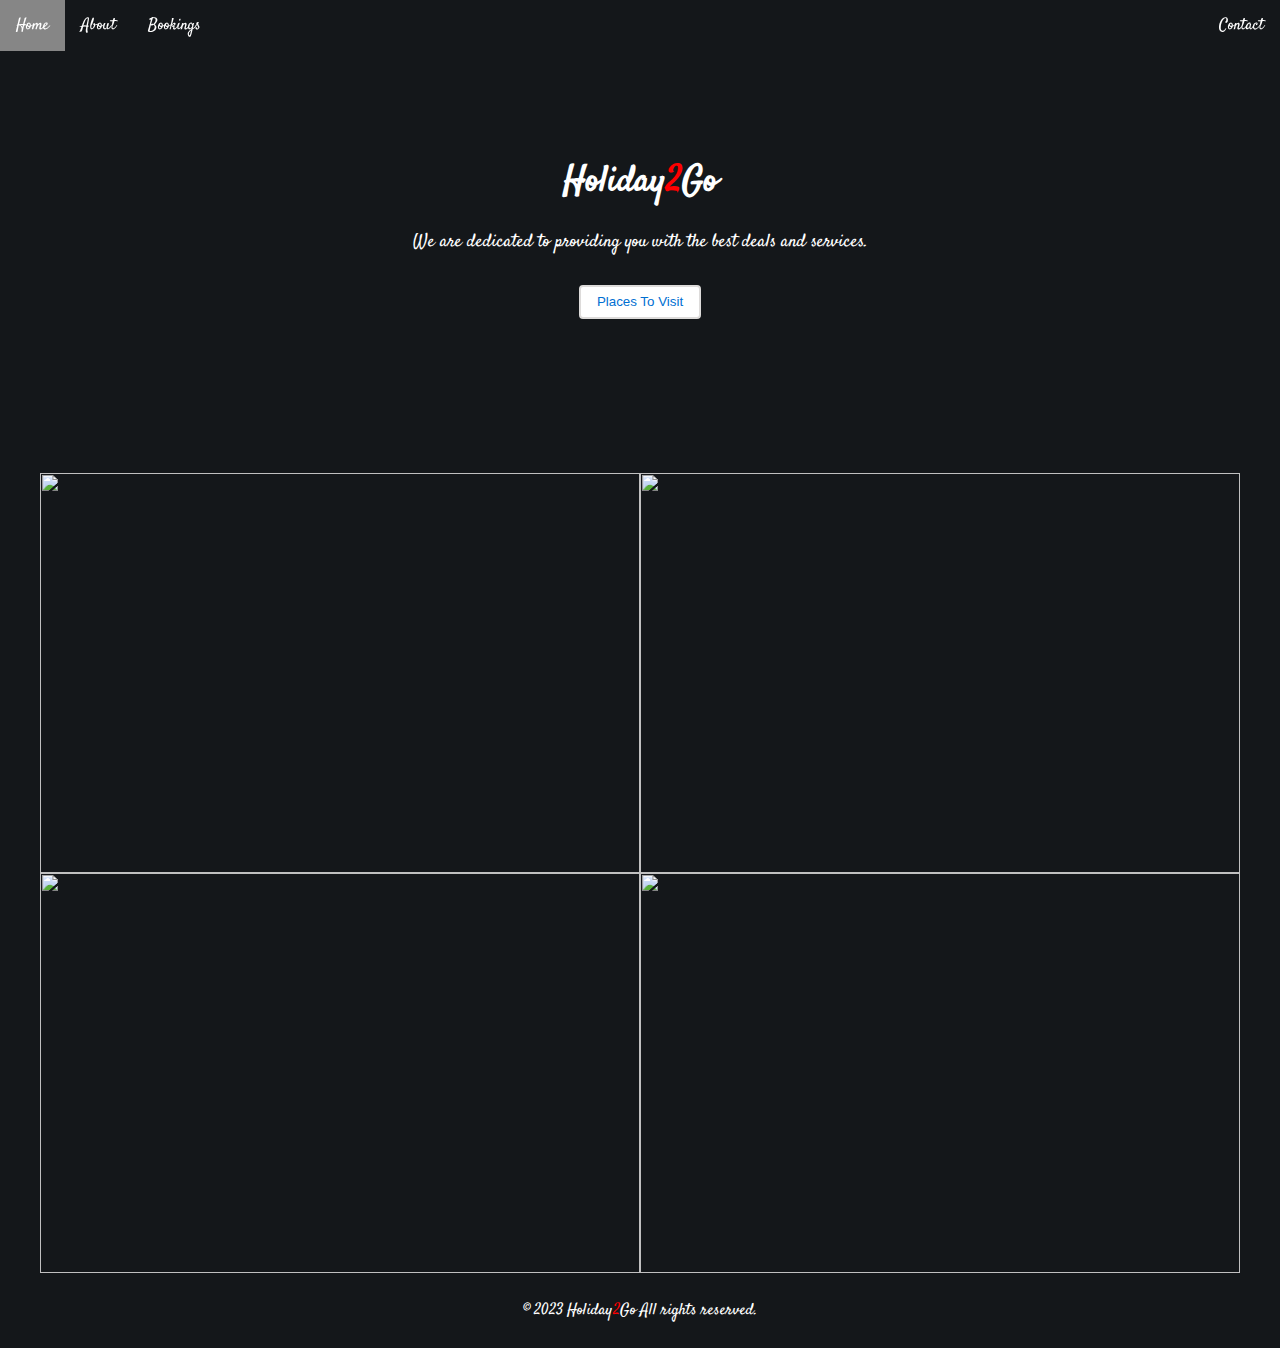
==== index.html @ 5dc369ea "using 2 images per div instead of 3" ====
<!DOCTYPE html>
<html lang="en">
<head>
    <meta charset="UTF-8">
    <meta name="viewport" content="width=device-width, initial-scale=1.0">
    <title>Holiday2Go | Home</title>
    <link rel="stylesheet" href="./Assets/CSS/index.css">
    <link rel=”stylesheet” href=”htpps://pyscript.net/alpha/pyscript.css” />    
    <link rel="shortcut icon" href="https://github.com/unofficialdxnny/Holiday2Go/blob/main/Assets/Images/Favicon.ico?raw=true" width="" type="image/x-icon">
</head>
<body id="dragless" class="fade-in">

  <div id="main">
    <ul>
      <li><a class="active" href="https://holiday2go.netlify.app">Home</a></li>
      <li><a href="#gal">About</a></li>
      <li><a href="https://holiday2go.netlify.app/bookings">Bookings</a></li>
      <li class="contact"><a href="mailto:ahmeddanial324@gmail.com">Contact</a></li>
    </ul>
    </div>
  
  
  
  
  
        <section class="main">
          <div class="main-content">
            <h1>Holiday<span id="num">2</span>Go</h1>
            <p>We are dedicated to providing you with the best deals and services.</p>
            <a href="#gal"><button>Places To Visit</button></a>
          </div>
        </section>
        <br>
  
  
  <div id="gal" class="gallery">
    <div class="imgrow"><img src="https://holiday2go.netlify.app/Assets/Images/main_bg.jpg" width="600" height="400" alt=""></div>
    <div class="imgrow"><img src="https://images.pexels.com/photos/434341/pexels-photo-434341.jpeg?cs=srgb&dl=pexels-mike-bird-434341.jpg&fm=jpg" width="600" height="400" alt=""></div>
    
  </div>
  
  <div class="gallery">
    <div class="imgrow"><img src="https://img.freepik.com/premium-photo/india-taj-mahal-complex-beautiful-day-view_400112-330.jpg?w=2000" width="600" height="400" alt=""></div>
    <div class="imgrow"><img src="https://images.immediate.co.uk/production/volatile/sites/7/2021/09/GettyImages-1279734279-24aade8.jpg" width="600" height="400" alt=""></div>
    
  </div>
  
  <footer>
    <p>&copy; 2023 <a href="#main">Holiday<span id="num">2</span>Go</a> All rights reserved.</p>
  </footer>
  
  
  
  
  <script src="./Assets/JS/index.js"></script>
  </body>
---- Assets/CSS/index.css ----
@import url('https://fonts.googleapis.com/css2?family=Satisfy&display=swap');



* {
    user-select: none;
    -webkit-user-select: none;
    -moz-user-select: none;
    -ms-user-select: none;
    scroll-behavior: smooth;
}

body {
    background-color: #14171A;
    font-family: 'Satisfy', cursive;
    background-image: url("");
    background-repeat: no-repeat;
    background-position-x: center; 
    margin: 0;
    padding: 0;
}


.fade-in { 
  animation: fadeIn 5s;
}

@keyframes fadeIn {
  0% { opacity: 0; }
  100% { opacity: 1; }
}




::-webkit-scrollbar {
    display: none;
}

a {
  color: white;
  text-decoration: none;
}




  ul {
    list-style-type: none;
    margin: 0;
    padding: 0;
    overflow: hidden;
    background-color: transparent;
    opacity: 1;
    position: fixed;
    width: 100%;
    z-index: 100;

  }

  li {
    float: left;
  }

  li a {
    opacity: 100;
    display: block;
    color: rgb(255, 255, 255);
    text-align: center;
    padding: 14px 16px;
    text-decoration: none;
  }

  li a:hover {
    background-color: #868686;
  }

  .contact {
    float: right;
  }

  .active {
    background-color: gold;
  }


  .main {
    background-image: url('https://holiday2go.netlify.app/Assets/Images/main.gif');
    background-size: cover;
    background-position: center;
    height: 50vh;
    display: flex;
    justify-content: center;
    align-items: center;
    color: #ffffff;
  }

  .main-content {
    text-align: center;
  }

  .main-content h1 {
    font-size: 36px;
    margin-bottom: 20px;
  }

  .main-content #num {
    color: red;
  }


  #num {
    color: red;
  }
  .main-content p {
    font-size: 18px;
    margin-bottom: 30px;
  }

  footer {
    background-color: transparent;
    text-align: center;
    padding: 10px;
    color: white;
  }


button {

  display: inline-block;
  outline: none;

  padding: 0 16px;
  background-color: #fff;
  border-radius: 0.25rem;
  border: 2px solid #dddbda;
  color: #0070d2;
  line-height: 30px;



}

button:hover {
  background-color: #aaaaaa; 
} 



.gallery {
  display: flex;
  align-items: center;
  justify-content: center;

  
}

.imgrow {
  display: flex;
  justify-content: space-between;
  transition: transform 1s ease;
  
}

.imgrow img {
  width: 100%; 
}

.imgrow:hover {
  transform: scale(0.95);

  
}


@media (max-width: 768px) {
  .navbar {
    flex-direction: column;
    align-items: flex-start;
  }

  .links {
    margin-top: 10px;
  }

  .links a {
    display: block;
    margin-bottom: 5px;
  }


  .gallery {
    display: flex;
    align-items: center;
    justify-content: space-between;
  
    
  }
  
  .imgrow {
    width: 25%;
  }

}
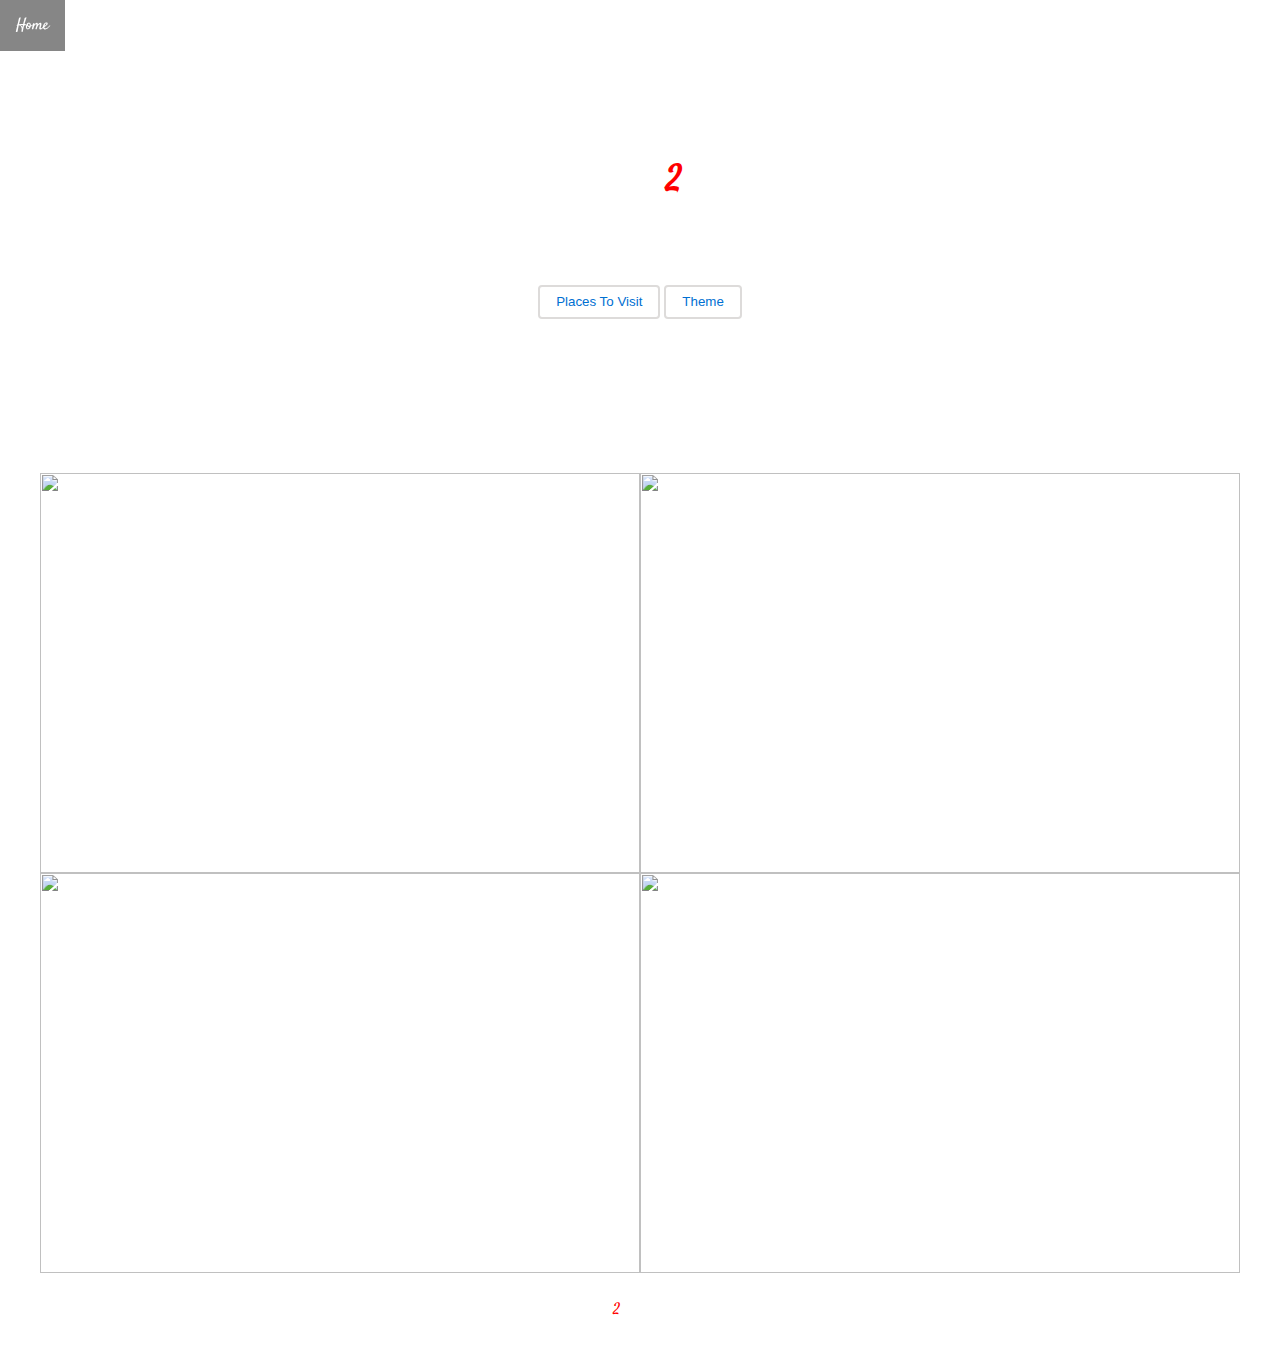
==== commit a6ee11be: "added dark mode" ====
--- a/index.html
+++ b/index.html
@@ -16,6 +16,7 @@
       <li><a href="#gal">About</a></li>
       <li><a href="https://holiday2go.netlify.app/bookings">Bookings</a></li>
       <li class="contact"><a href="mailto:ahmeddanial324@gmail.com">Contact</a></li>
+      
     </ul>
     </div>
   
@@ -28,13 +29,17 @@
             <h1>Holiday<span id="num">2</span>Go</h1>
             <p>We are dedicated to providing you with the best deals and services.</p>
             <a href="#gal"><button>Places To Visit</button></a>
+            <button onclick="darkMode()">Theme</button>
+
           </div>
         </section>
         <br>
   
   
   <div id="gal" class="gallery">
-    <div class="imgrow"><img src="https://holiday2go.netlify.app/Assets/Images/main_bg.jpg" width="600" height="400" alt=""></div>
+    <div class="imgrow"><img src="https://holiday2go.netlify.app/Assets/Images/main_bg.jpg" width="600" height="400" alt="">
+    
+    </div>
     <div class="imgrow"><img src="https://images.pexels.com/photos/434341/pexels-photo-434341.jpeg?cs=srgb&dl=pexels-mike-bird-434341.jpg&fm=jpg" width="600" height="400" alt=""></div>
     
   </div>
--- a/Assets/CSS/index.css
+++ b/Assets/CSS/index.css
@@ -11,7 +11,6 @@
 }
 
 body {
-    background-color: #14171A;
     font-family: 'Satisfy', cursive;
     background-image: url("");
     background-repeat: no-repeat;
@@ -173,6 +172,13 @@
 }
 
 
+.dark-mode {
+  background-color: #14171A;
+  color: white;
+}
+
+
+
 @media (max-width: 768px) {
   .navbar {
     flex-direction: column;
@@ -196,10 +202,12 @@
   
     
   }
+
+  
   
   .imgrow {
-    width: 25%;
-  }
-
-}
-
+    width: 100%;
+  }
+
+}
+
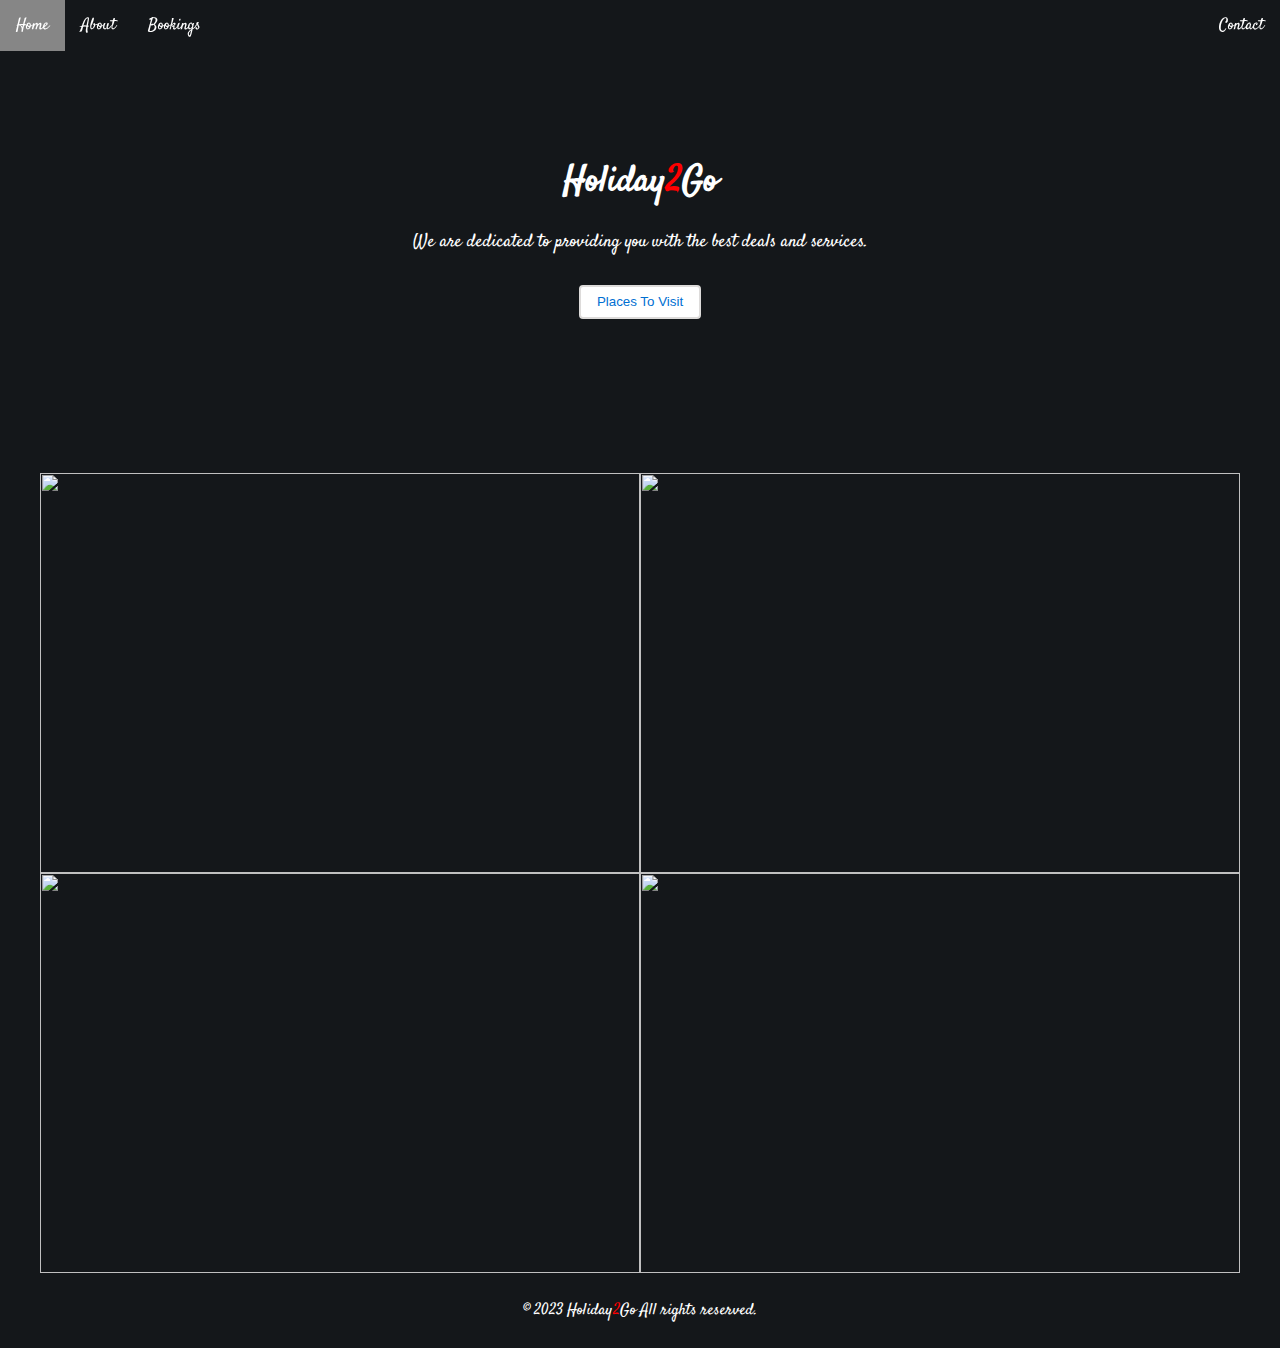
==== commit 5631af90: "removed dark mode toggle" ====
--- a/index.html
+++ b/index.html
@@ -29,7 +29,6 @@
             <h1>Holiday<span id="num">2</span>Go</h1>
             <p>We are dedicated to providing you with the best deals and services.</p>
             <a href="#gal"><button>Places To Visit</button></a>
-            <button onclick="darkMode()">Theme</button>
 
           </div>
         </section>
--- a/Assets/CSS/index.css
+++ b/Assets/CSS/index.css
@@ -17,7 +17,10 @@
     background-position-x: center; 
     margin: 0;
     padding: 0;
-}
+    background-color: #14171A;
+    color: white;
+}
+
 
 
 .fade-in { 
@@ -91,7 +94,7 @@
     display: flex;
     justify-content: center;
     align-items: center;
-    color: #ffffff;
+   
   }
 
   .main-content {
@@ -120,7 +123,6 @@
     background-color: transparent;
     text-align: center;
     padding: 10px;
-    color: white;
   }
 
 
@@ -172,10 +174,7 @@
 }
 
 
-.dark-mode {
-  background-color: #14171A;
-  color: white;
-}
+
 
 
 
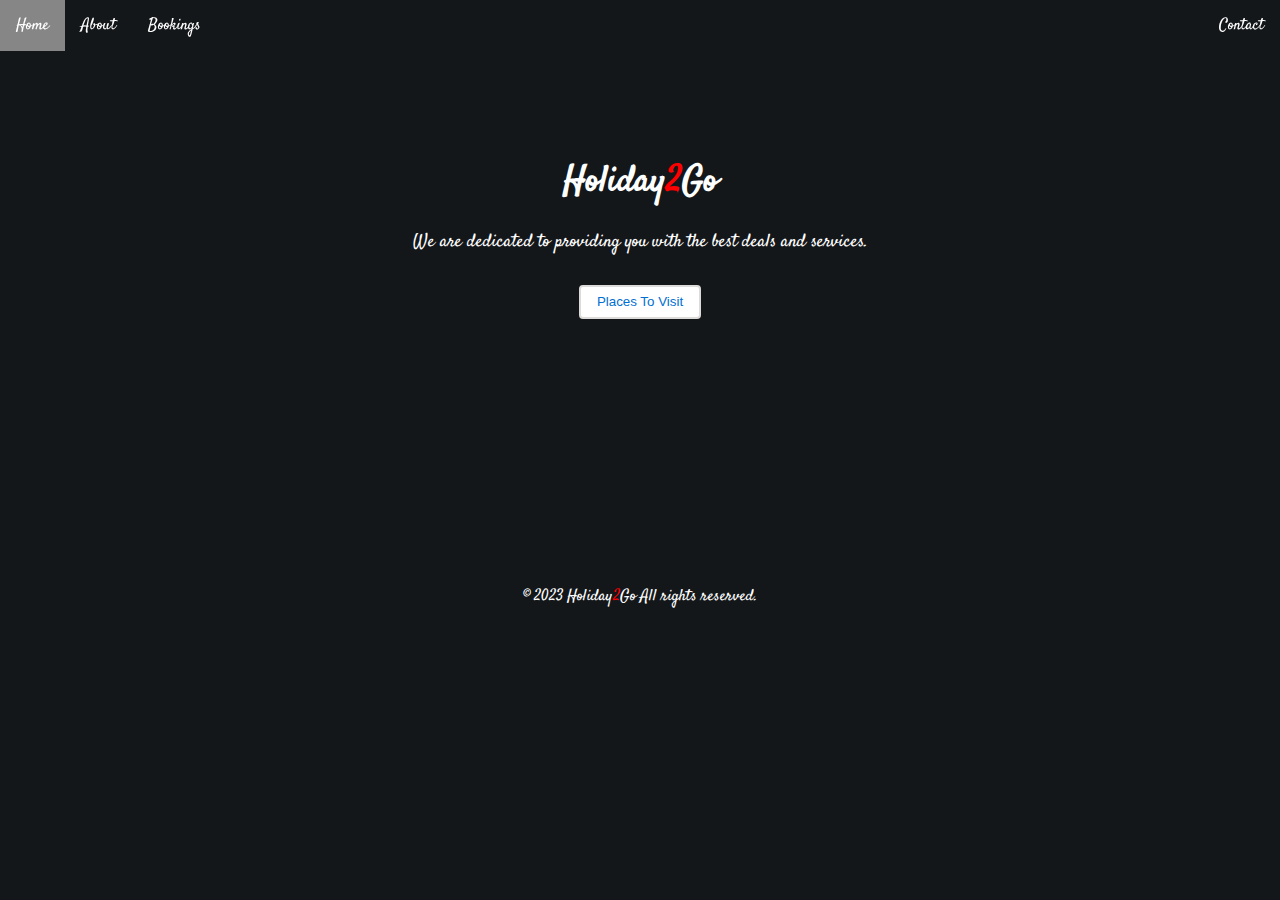
==== commit 70570200: "made gaallery responsive for web" ====
--- a/index.html
+++ b/index.html
@@ -35,20 +35,19 @@
         <br>
   
   
-  <div id="gal" class="gallery">
-    <div class="imgrow"><img src="https://holiday2go.netlify.app/Assets/Images/main_bg.jpg" width="600" height="400" alt="">
-    
-    </div>
-    <div class="imgrow"><img src="https://images.pexels.com/photos/434341/pexels-photo-434341.jpeg?cs=srgb&dl=pexels-mike-bird-434341.jpg&fm=jpg" width="600" height="400" alt=""></div>
-    
-  </div>
-  
-  <div class="gallery">
-    <div class="imgrow"><img src="https://img.freepik.com/premium-photo/india-taj-mahal-complex-beautiful-day-view_400112-330.jpg?w=2000" width="600" height="400" alt=""></div>
-    <div class="imgrow"><img src="https://images.immediate.co.uk/production/volatile/sites/7/2021/09/GettyImages-1279734279-24aade8.jpg" width="600" height="400" alt=""></div>
-    
-  </div>
-  
+        <div class="gallery">
+          <div class="imgrow"><img src="https://holiday2go.netlify.app/Assets/Images/main_bg.jpg" alt=""></div>
+          <div class="imgrow"><img src="https://images.pexels.com/photos/434341/pexels-photo-434341.jpeg?cs=srgb&dl=pexels-mike-bird-434341.jpg&fm=jpg" alt=""></div>
+        </div>
+        
+        <div class="gallery">
+          <div class="imgrow"><img src="https://img.freepik.com/premium-photo/india-taj-mahal-complex-beautiful-day-view_400112-330.jpg?w=2000" alt=""></div>
+          <div class="imgrow"><img src="https://images.immediate.co.uk/production/volatile/sites/7/2021/09/GettyImages-1279734279-24aade8.jpg" alt=""></div>
+        </div>
+        
+
+
+
   <footer>
     <p>&copy; 2023 <a href="#main">Holiday<span id="num">2</span>Go</a> All rights reserved.</p>
   </footer>
--- a/Assets/CSS/index.css
+++ b/Assets/CSS/index.css
@@ -150,63 +150,24 @@
 
 .gallery {
   display: flex;
-  align-items: center;
+  flex-wrap: wrap;
   justify-content: center;
-
-  
 }
 
 .imgrow {
-  display: flex;
-  justify-content: space-between;
-  transition: transform 1s ease;
-  
+  flex: 200px;
+  margin: 10px;
+  transition: transform 0.3s ease;
 }
 
 .imgrow img {
-  width: 100%; 
+  width: 100%;
+  height: auto;
 }
 
 .imgrow:hover {
   transform: scale(0.95);
-
-  
 }
 
 
 
-
-
-
-@media (max-width: 768px) {
-  .navbar {
-    flex-direction: column;
-    align-items: flex-start;
-  }
-
-  .links {
-    margin-top: 10px;
-  }
-
-  .links a {
-    display: block;
-    margin-bottom: 5px;
-  }
-
-
-  .gallery {
-    display: flex;
-    align-items: center;
-    justify-content: space-between;
-  
-    
-  }
-
-  
-  
-  .imgrow {
-    width: 100%;
-  }
-
-}
-
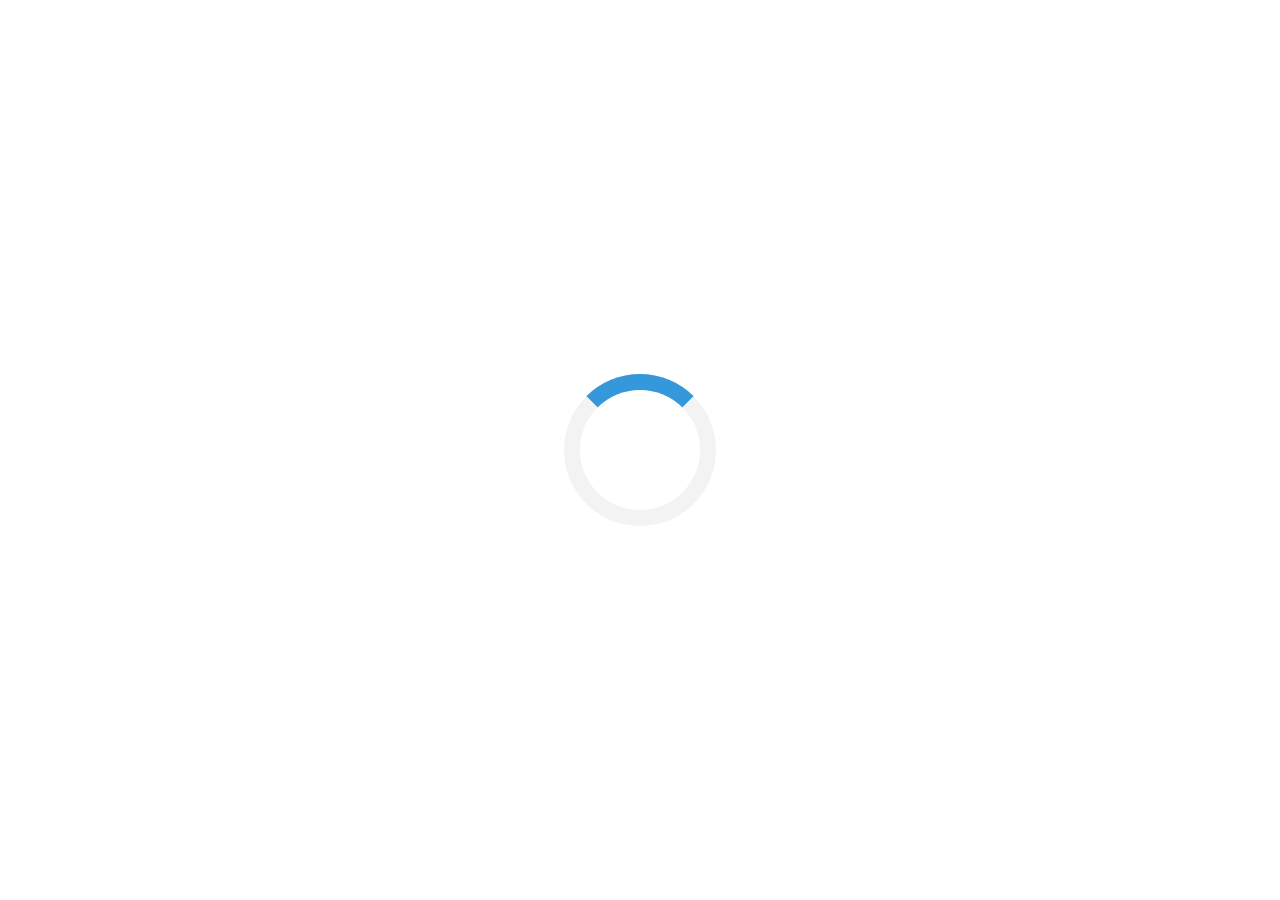
==== commit 53350703: "added a preloader for each page" ====
--- a/index.html
+++ b/index.html
@@ -9,6 +9,13 @@
     <link rel="shortcut icon" href="https://github.com/unofficialdxnny/Holiday2Go/blob/main/Assets/Images/Favicon.ico?raw=true" width="" type="image/x-icon">
 </head>
 <body id="dragless" class="fade-in">
+
+  <div id="preloader">
+    <div id="loader"></div>
+</div>
+
+
+<div id="content">
 
   <div id="main">
     <ul>
@@ -35,7 +42,7 @@
         <br>
   
   
-        <div class="gallery">
+        <div id="gal" class="gallery">
           <div class="imgrow"><img src="https://holiday2go.netlify.app/Assets/Images/main_bg.jpg" alt=""></div>
           <div class="imgrow"><img src="https://images.pexels.com/photos/434341/pexels-photo-434341.jpeg?cs=srgb&dl=pexels-mike-bird-434341.jpg&fm=jpg" alt=""></div>
         </div>
@@ -52,7 +59,7 @@
     <p>&copy; 2023 <a href="#main">Holiday<span id="num">2</span>Go</a> All rights reserved.</p>
   </footer>
   
-  
+  </div>
   
   
   <script src="./Assets/JS/index.js"></script>
--- a/Assets/CSS/index.css
+++ b/Assets/CSS/index.css
@@ -171,3 +171,33 @@
 
 
 
+#preloader {
+  position: fixed;
+  top: 0;
+  left: 0;
+  width: 100%;
+  height: 100%;
+  background-color: #ffffff;
+  display: flex;
+  align-items: center;
+  justify-content: center;
+  z-index: 9999;
+}
+
+#loader {
+  border: 16px solid #f3f3f3;
+  border-top: 16px solid #3498db;
+  border-radius: 50%;
+  width: 120px;
+  height: 120px;
+  animation: spin 2s linear infinite;
+}
+
+@keyframes spin {
+  0% { transform: rotate(0deg); }
+  100% { transform: rotate(360deg); }
+}
+
+#content {
+  display: none;
+}
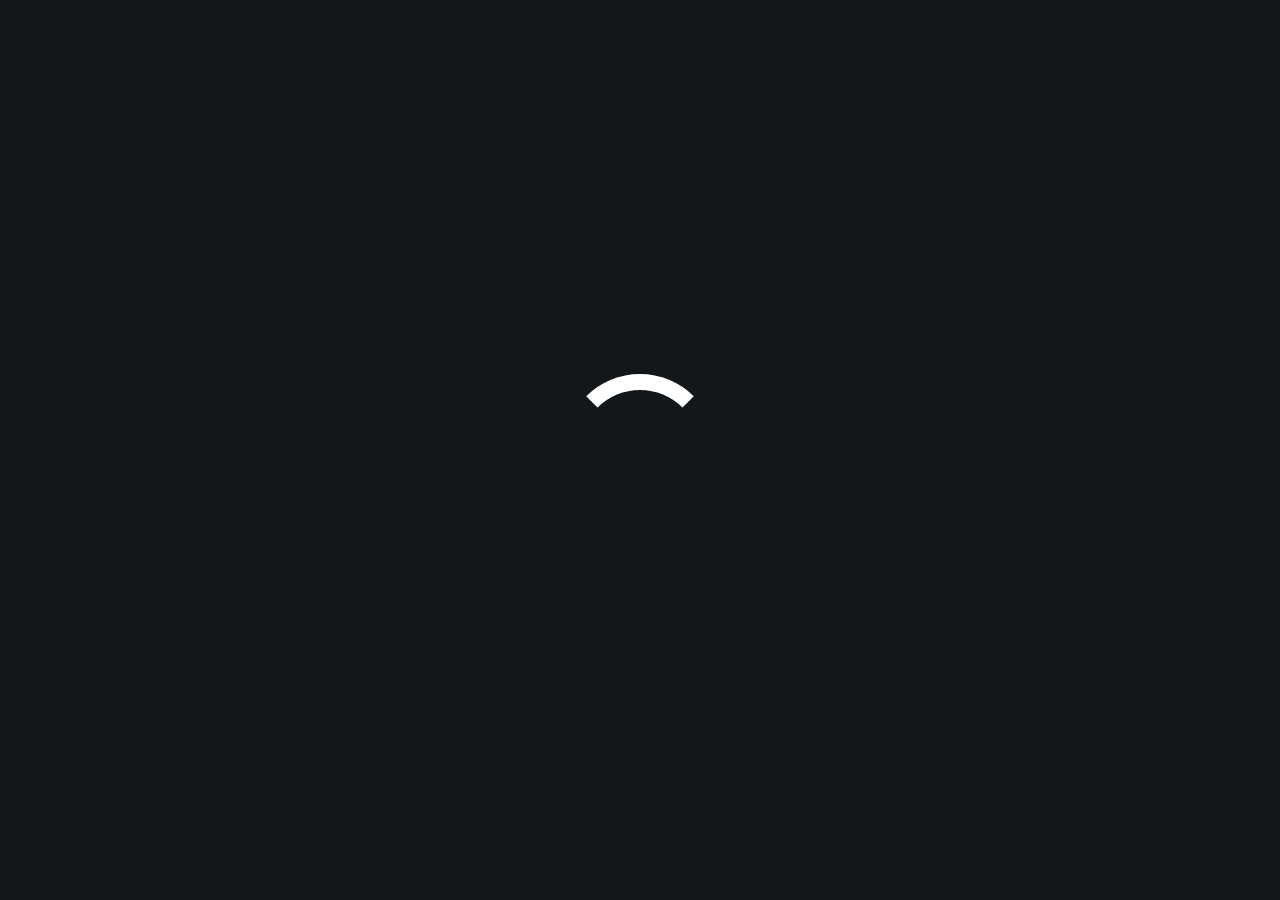
==== commit a33f55b6: "places visited today" ====
--- a/index.html
+++ b/index.html
@@ -40,6 +40,8 @@
           </div>
         </section>
         <br>
+
+        <h1>Top Places Visited Today</h1>
   
   
         <div id="gal" class="gallery">
--- a/Assets/CSS/index.css
+++ b/Assets/CSS/index.css
@@ -125,6 +125,10 @@
     padding: 10px;
   }
 
+  h1 {
+    text-align: center;
+
+  }
 
 button {
 
@@ -177,7 +181,7 @@
   left: 0;
   width: 100%;
   height: 100%;
-  background-color: #ffffff;
+  background-color: #14171A;
   display: flex;
   align-items: center;
   justify-content: center;
@@ -185,8 +189,8 @@
 }
 
 #loader {
-  border: 16px solid #f3f3f3;
-  border-top: 16px solid #3498db;
+  border: 16px solid transparent;
+  border-top: 16px solid white;
   border-radius: 50%;
   width: 120px;
   height: 120px;
